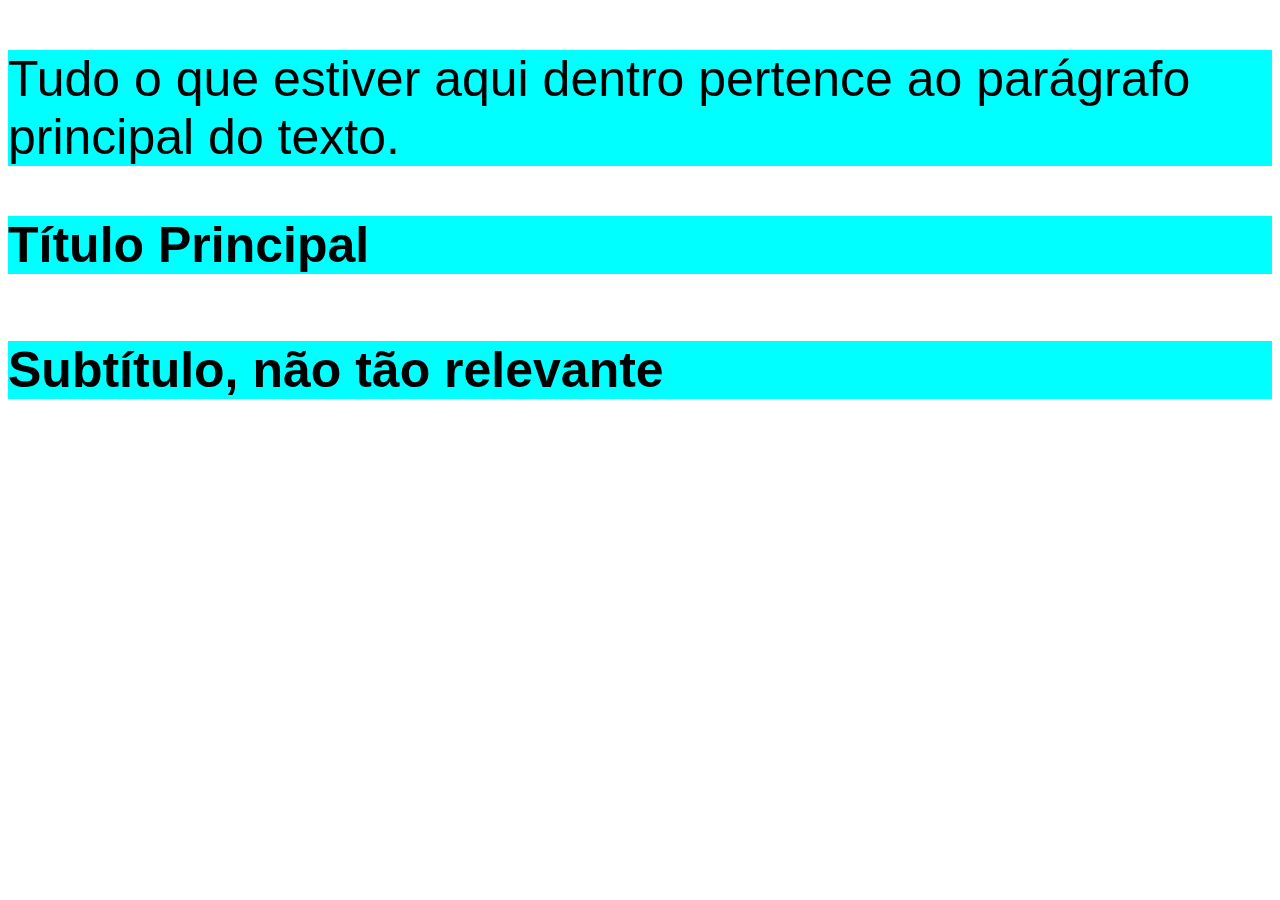
==== code web/index.html @ b099d9c5 "Organização e Limpeza" ====
<!DOCTYPE html>
<html>
    <head>
        <meta charset="UTF-8">
        <meta lang="PT-BR">
        <title>Página de Treino</title>
        <link rel="stylesheet" href="style.css" />
    </head>
    <body>
        <p> Tudo o que estiver aqui dentro pertence ao parágrafo principal do texto.</p>
        <h1>Título Principal</h1>
        <h4>Subtítulo, não tão relevante</h4>
    </body>
</html>
---- code web/style.css ----
p, h1, h4 {
  color: black; 
  background-color: aqua; 
  font-size: 50px;
  font-family: 'Gill Sans', 'Gill Sans MT', Calibri, 'Trebuchet MS', sans-serif;
}
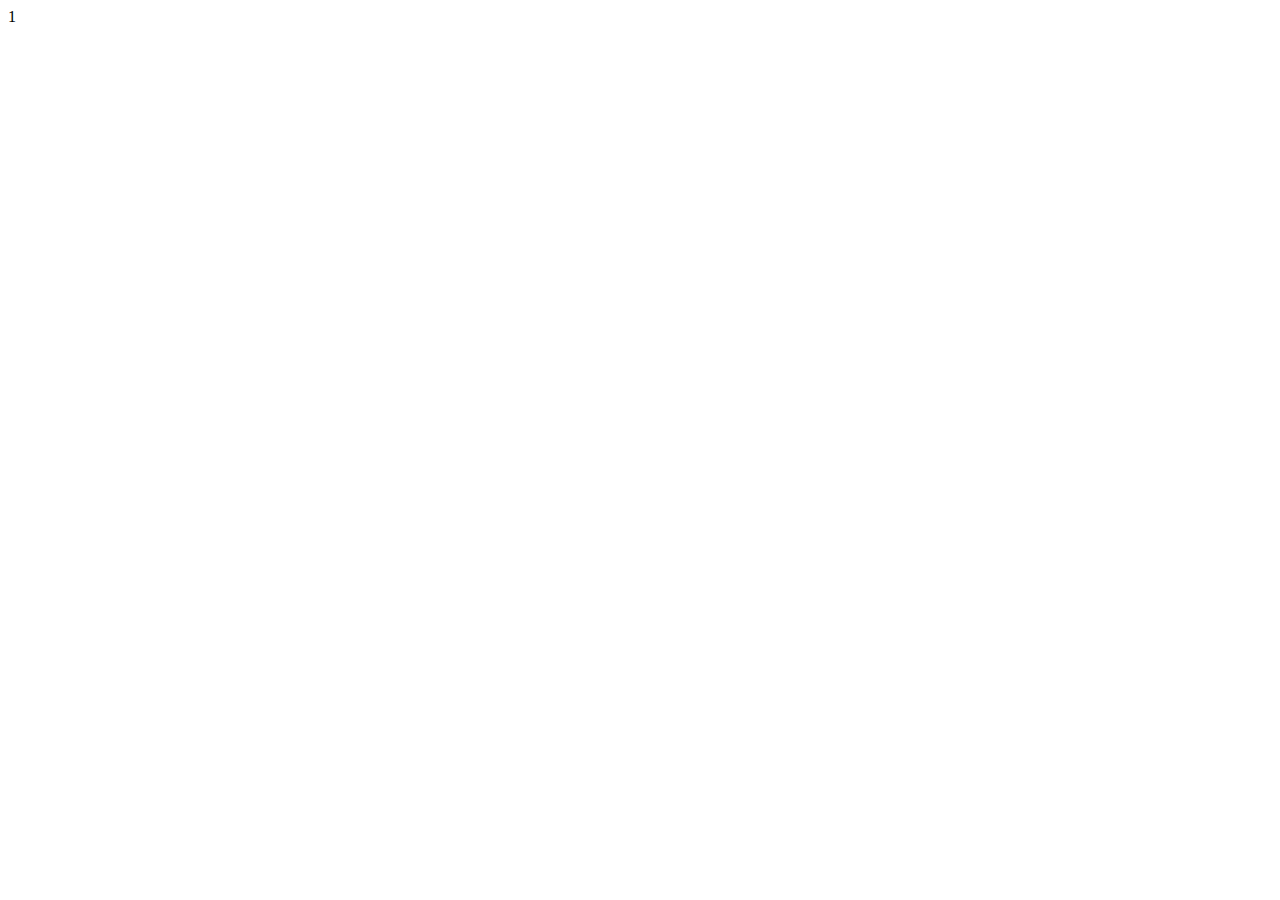
==== commit b28b1fcf: "Alterações para começar a desenvolver calculadora" ====
--- a/code web/index.html
+++ b/code web/index.html
@@ -7,8 +7,6 @@
         <link rel="stylesheet" href="style.css" />
     </head>
     <body>
-        <p> Tudo o que estiver aqui dentro pertence ao parágrafo principal do texto.</p>
-        <h1>Título Principal</h1>
-        <h4>Subtítulo, não tão relevante</h4>
+      <div class="button">1</div>
     </body>
 </html>--- a/code web/style.css
+++ b/code web/style.css
@@ -1,6 +1,5 @@
-p, h1, h4 {
-  color: black; 
-  background-color: aqua; 
-  font-size: 50px;
-  font-family: 'Gill Sans', 'Gill Sans MT', Calibri, 'Trebuchet MS', sans-serif;
+.button {
+  border-radius: 4px;
+  width: 2px;
+  height: 2px;
 }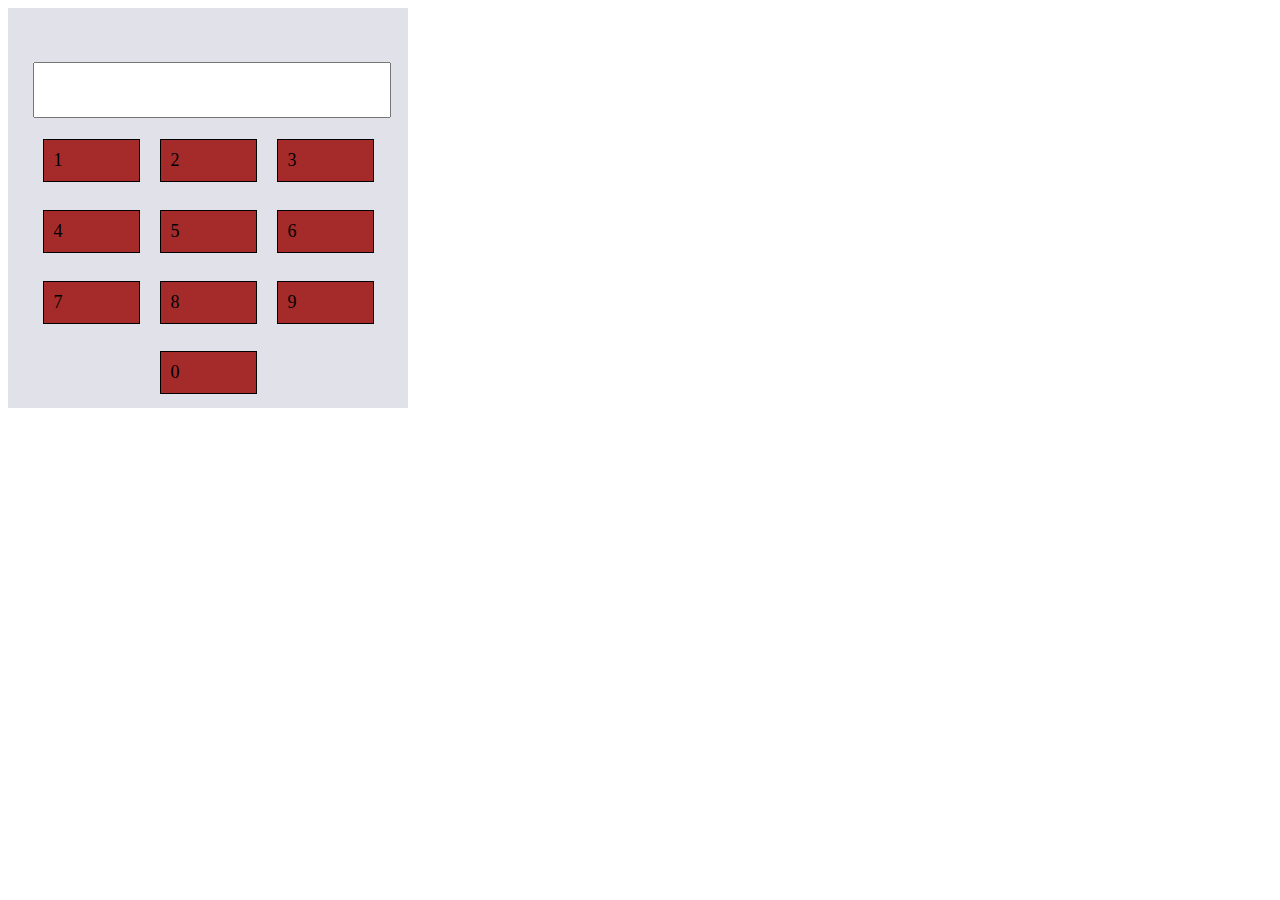
==== commit 479ac769: "Calculadora - Parte Visual" ====
--- a/code web/index.html
+++ b/code web/index.html
@@ -7,6 +7,20 @@
         <link rel="stylesheet" href="style.css" />
     </head>
     <body>
-      <div class="button">1</div>
+      <div class="container">
+        <div class="campo">
+            <input type="text" />
+        </div>
+        <div class="button_1">1</div>
+        <div class="button_2">2</div>
+        <div class="button_3">3</div>
+        <div class="button_4">4</div>
+        <div class="button_5">5</div>
+        <div class="button_6">6</div>
+        <div class="button_7">7</div>
+        <div class="button_8">8</div>
+        <div class="button_9">9</div>
+        <div class="button_0">0</div>
+      </div>
     </body>
 </html>--- a/code web/style.css
+++ b/code web/style.css
@@ -1,5 +1,38 @@
-.button {
-  border-radius: 4px;
-  width: 2px;
-  height: 2px;
+.container {
+  width: 400px;
+  height: 400px;
+  flex-wrap: wrap;
+  justify-content: center;
+  align-items: center;
+  flex-direction: row;
+  display: flex;
+  background-color: rgb(225, 225, 233);
+} 
+div .button_1, .button_2, .button_3, .button_4, 
+.button_4, .button_5, .button_6, 
+.button_7, .button_8, .button_9, .button_0 {
+  width:75px;
+  border: 1px solid;
+  background-color: brown;
+  margin: 10px;
+  padding: 10px;
+  font-size: 18px;
+
+}
+
+div .button_1, .button_2, .button_3 {
+  margin-top: 20px;
+}
+
+div .campo {
+  margin-top: 50px;
+  width: 350px;
+  height: 50px;
+  display: inline-block
+  flex-direction: row;
+  background-color: aliceblue;
+}
+input {
+  width: 350px;
+  height: 50px;
 }